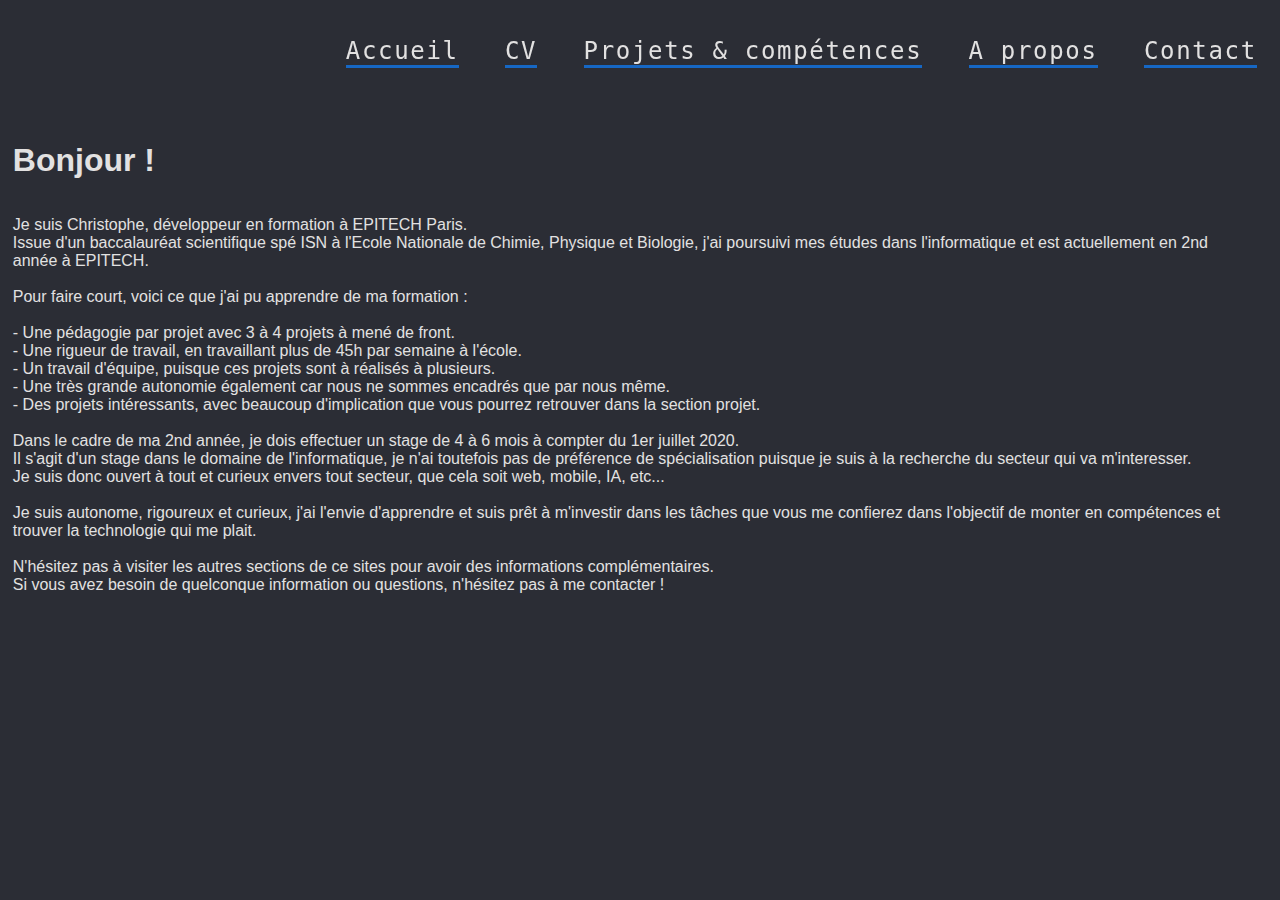
==== A propos.html @ 4cb5c3ec "Add files via upload" ====
<!DOCTYPE html>
<html>
    <head>
        <meta charset="utf-8" />
        <link rel="stylesheet" href="style.css" />
        <title>Christophe SOURINTHONE - A propos</title>
    </head>

    <body>
        <header>
            <div id = "conteneur">

                <section class="portfolio-experiment">
                    <a href="index.html" class="link">
                        <span class="text" >Accueil</span>
                        <span class="line -right"></span>
                        <span class="line -top"></span>
                        <span class="line -left"></span>
                        <span class="line -bottom"></span>
                    </a>
                </section>
                <section class="portfolio-experiment">
                    <a href="cv.html" class="link">
                        <span class="text" >CV</span>
                        <span class="line -right"></span>
                        <span class="line -top"></span>
                        <span class="line -left"></span>
                        <span class="line -bottom"></span>
                    </a>
                </section>
                <section class="portfolio-experiment">
                    <a href="projet.html" class="link">
                        <span class="text" >Projets & compétences</span>
                        <span class="line -right"></span>
                        <span class="line -top"></span>
                        <span class="line -left"></span>
                        <span class="line -bottom"></span>
                    </a>
                </section>
                <section class="portfolio-experiment">
                    <a href="A propos.html" class="link">
                        <span class="text" >A propos</span>
                        <span class="line -right"></span>
                        <span class="line -top"></span>
                        <span class="line -left"></span>
                        <span class="line -bottom"></span>
                    </a>
                </section>
                <section class="portfolio-experiment">
                    <a href="contact.html" class="link">
                        <span class="text" >Contact</span>
                        <span class="line -right"></span>
                        <span class="line -top"></span>
                        <span class="line -left"></span>
                        <span class="line -bottom"></span>
                    </a>
                </section>
            </div>
        </header>

        <h1 class = "texte_a_propos"><br><br>Bonjour !<br><br></h1>
        <p class = "texte_a_propos"> Je suis Christophe, développeur en formation à EPITECH Paris.</br>
            Issue d'un baccalauréat scientifique spé ISN à l'Ecole Nationale de Chimie, Physique et Biologie, j'ai poursuivi mes études dans l'informatique et est actuellement en 2nd année à EPITECH.<br>
            <br>
            Pour faire court, voici ce que j'ai pu apprendre de ma formation : <br><br>
             - Une pédagogie par projet avec 3 à 4 projets à mené de front.<br>
             - Une rigueur de travail, en travaillant plus de 45h par semaine à l'école.<br>
             - Un travail d'équipe, puisque ces projets sont à réalisés à plusieurs.<br>
             - Une très grande autonomie également car nous ne sommes encadrés que par nous même.<br>
             - Des projets intéressants, avec beaucoup d'implication que vous pourrez retrouver dans la section projet.<br><br>
            
            Dans le cadre de ma 2nd année, je dois effectuer un stage de 4 à 6 mois à compter du 1er juillet 2020.<br>
            Il s'agit d'un stage dans le domaine de l'informatique, je n'ai toutefois pas de préférence de spécialisation puisque je suis à la recherche du secteur qui va m'interesser. <br>
            Je suis donc ouvert à tout et curieux envers tout secteur, que cela soit web, mobile, IA, etc... <br> <br>
            Je suis autonome, rigoureux et curieux, j'ai l'envie d'apprendre et suis prêt à m'investir dans les tâches que vous me confierez dans l'objectif de monter en compétences et trouver la technologie qui me plait.<br><br>
            N'hésitez pas à visiter les autres sections de ce sites pour avoir des informations complémentaires.<br>
            Si vous avez besoin de quelconque information ou questions, n'hésitez pas à me contacter !
        </p>
    </body>
</html>
---- style.css ----
* {
    font-family: Arial, Helvetica, sans-serif;
    font-family: 'Lucida Sans', 'Lucida Sans Regular', 'Lucida Grande', 'Lucida Sans Unicode', Geneva, Verdana, sans-serif;
    margin: 0px;
    padding: 0px;
    box-sizing: border-box;
    color: rgb(226, 225, 225);
}

#rectangle { /* rectangle en fin de page */
    width  : 100%;
    height : 89px;
    position : absolute;
    bottom: 0%;
    background : rgba(7, 36, 99, 0.438);
    /* couleur a changer plus tard peut être */
}

body {
    background-color: #2b2d35;
}

/* --------------  main page -----------------*/
.phrase_accueil {
    color: rgb(226, 225, 225);
 
    position: absolute;
    top: 32%;
    left: 20%;
    padding-bottom: 20px;
    width: 60%;
    text-align: center
}

.sous_phrase { 
    font-size: 30px;

    position: absolute;
    top: 45%;
    left: 20%;
    padding-bottom: 20px;
    width: 60%;
    border-bottom: 2px #1667c4 solid;
    text-align: center
}

.recherche_stage {
    font-size: 20px;
    position: absolute;
    bottom: 2%;
    left: 20%;
    padding-bottom: 20px;
    width: 60%;
    text-align: center
}
/***************** fin main page ******************/

/* --------------  cv.html -------------- */
.pdf_cv {
    position: absolute;
    top: 10%;
    left: 25%;
}
/***************** fin cv.html *********************/

.texte_a_propos {
    position: relative;
    text-align: left;
    width: 95%;
    left: 1%;
}

/* -------------- Contact.html -------------- */
.mail {
    font-size: 110%;
    text-decoration: none;

    position: absolute;
    top: 43%;
    left: 22%;

    padding-bottom: 0px;
    width: 58%;
    text-align: center
}

.telephone {
   font-size: 110%;

    position: absolute;
    top: 50%;
    left: 18.2%;
    padding-bottom: 20px;
    width: 60%;
    text-align: center
}
/**************** fin contact.html *************/


#conteneur {
        display: flex;
        justify-content: flex-end;
        align-items: center;
        
}

.element {
    margin: 10px;
}

.contact {
    color: white;
    margin-left: 50%;
    position: absolute;
    bottom: 50px;
}
.link {
    text-decoration: none;
}

.logo_linkedin {
    position: absolute;
    top: 56%;
    left: 49.5%;
}

.logo_github {
    position: absolute;
    top: 56%;
    left: 46%;
}

HTML CSS 

Result 

EDIT ON

.portfolio-experiment, .scene {
height: 100vh;
overflow: hidden;
display: flex;
flex-wrap: wrap;
flex-wrap: wrap;
-webkit-display: flex;
-webkit-flex-wrap: wrap;
-webkit-flex-wrap: wrap;
position: absolute;
top: 0;
right: 0;
bottom: 0;
left: 0;
justify-content: center;
align-items: center;
-webkit-justify-content: center;
-webkit-align-items: center;
}

.portfolio-experiment {
background: #2b2d35;
}
.portfolio-experiment a {
color: white;
padding: 0.7em calc(0.7em * 1.2);
display: inline-block;
border: 3px solid transparent;
position: relative;
font-size: 1.5em;
cursor: pointer;
letter-spacing: 0.07em;
}
.portfolio-experiment a .text {
font-family: proxima-nova, monospace;
transform: translate3d(0, 0.7em, 0);
display: block;
transition: transform 0.4s cubic-bezier(0.2, 0, 0, 1) 0.4s;
}
.portfolio-experiment a:after {
position: absolute;
content: '';
bottom: -3px;
left: calc(0.7em * 1.2);
right: calc(0.7em * 1.2);
height: 3px;
background: #1667c4;
transition: transform 0.8s cubic-bezier(1, 0, 0.37, 1) 0.2s, right 0.2s cubic-bezier(0.04, 0.48, 0, 1) 0.6s, left 0.4s cubic-bezier(0.04, 0.48, 0, 1) 0.6s;
transform-origin: left;
}
.portfolio-experiment .line {
position: absolute;
background: #1667c4;
}/*#f26522*/
.portfolio-experiment .line.-right, .portfolio-experiment .line.-left {
width: 3px;
bottom: -3px;
top: -3px;
transform: scale3d(1, 0, 1);
}
.portfolio-experiment .line.-top, .portfolio-experiment .line.-bottom {
height: 3px;
left: -3px;
right: -3px;
transform: scale3d(0, 1, 1);
}
.portfolio-experiment .line.-right {
right: -3px;
transition: transform 0.1s cubic-bezier(1, 0, 0.65, 1.01) 0.23s;
transform-origin: top;
}
.portfolio-experiment .line.-top {
top: -3px;
transition: transform 0.08s linear 0.43s;
transform-origin: left;
}
.portfolio-experiment .line.-left {
left: -3px;
transition: transform 0.08s linear 0.51s;
transform-origin: bottom;
}
.portfolio-experiment .line.-bottom {
bottom: -3px;
transition: transform 0.3s cubic-bezier(1, 0, 0.65, 1.01);
transform-origin: right;
}
.portfolio-experiment a:hover .text,
.portfolio-experiment a:active .text {
transform: translate3d(0, 0, 0);
transition: transform 0.6s cubic-bezier(0.2, 0, 0, 1) 0.4s;
}
.portfolio-experiment a:hover:after,
.portfolio-experiment a:active:after {
transform: scale3d(0, 1, 1);
right: -3px;
left: -3px;
transform-origin: right;
transition: transform 0.2s cubic-bezier(1, 0, 0.65, 1.01) 0.17s, right 0.2s cubic-bezier(1, 0, 0.65, 1.01), left 0s 0.3s;
}
.portfolio-experiment a:hover .line,
.portfolio-experiment a:active .line {
transform: scale3d(1, 1, 1);
}
.portfolio-experiment a:hover .line.-right,
.portfolio-experiment a:active .line.-right {
transition: transform 0.1s cubic-bezier(1, 0, 0.65, 1.01) 0.2s;
transform-origin: bottom;
}
.portfolio-experiment a:hover .line.-top,
.portfolio-experiment a:active .line.-top {
transition: transform 0.08s linear 0.4s;
transform-origin: right;
}
.portfolio-experiment a:hover .line.-left,
.portfolio-experiment a:active .line.-left {
transition: transform 0.08s linear 0.48s;
transform-origin: top;
}
.portfolio-experiment a:hover .line.-bottom,
.portfolio-experiment a:active .line.-bottom {
transition: transform 0.5s cubic-bezier(0, 0.53, 0.29, 1) 0.56s;
transform-origin: left;
}
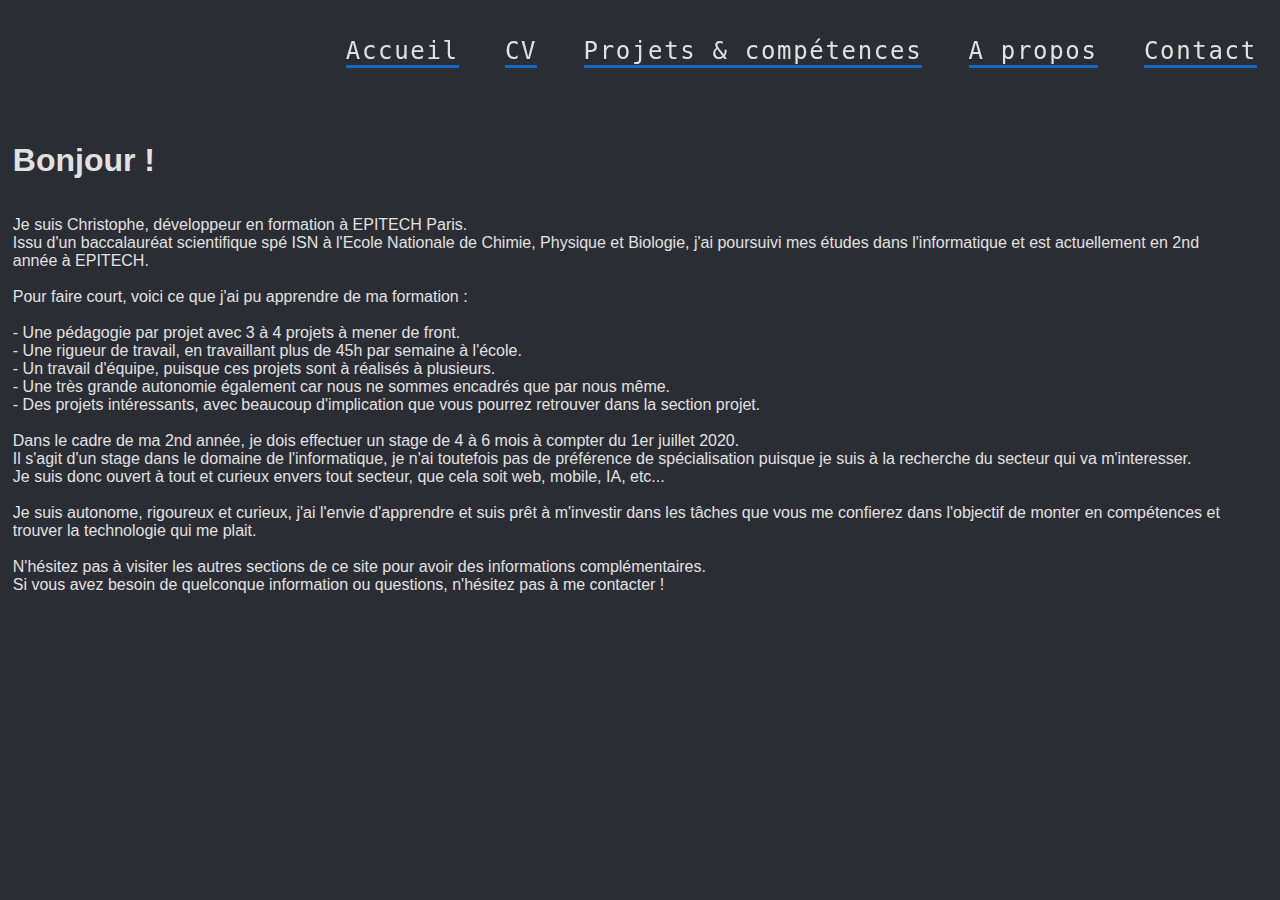
==== commit c82573d2: "Update A propos.html" ====
--- a/A propos.html
+++ b/A propos.html
@@ -60,10 +60,10 @@
 
         <h1 class = "texte_a_propos"><br><br>Bonjour !<br><br></h1>
         <p class = "texte_a_propos"> Je suis Christophe, développeur en formation à EPITECH Paris.</br>
-            Issue d'un baccalauréat scientifique spé ISN à l'Ecole Nationale de Chimie, Physique et Biologie, j'ai poursuivi mes études dans l'informatique et est actuellement en 2nd année à EPITECH.<br>
+            Issu d'un baccalauréat scientifique spé ISN à l'Ecole Nationale de Chimie, Physique et Biologie, j'ai poursuivi mes études dans l'informatique et est actuellement en 2nd année à EPITECH.<br>
             <br>
             Pour faire court, voici ce que j'ai pu apprendre de ma formation : <br><br>
-             - Une pédagogie par projet avec 3 à 4 projets à mené de front.<br>
+             - Une pédagogie par projet avec 3 à 4 projets à mener de front.<br>
              - Une rigueur de travail, en travaillant plus de 45h par semaine à l'école.<br>
              - Un travail d'équipe, puisque ces projets sont à réalisés à plusieurs.<br>
              - Une très grande autonomie également car nous ne sommes encadrés que par nous même.<br>
@@ -73,8 +73,8 @@
             Il s'agit d'un stage dans le domaine de l'informatique, je n'ai toutefois pas de préférence de spécialisation puisque je suis à la recherche du secteur qui va m'interesser. <br>
             Je suis donc ouvert à tout et curieux envers tout secteur, que cela soit web, mobile, IA, etc... <br> <br>
             Je suis autonome, rigoureux et curieux, j'ai l'envie d'apprendre et suis prêt à m'investir dans les tâches que vous me confierez dans l'objectif de monter en compétences et trouver la technologie qui me plait.<br><br>
-            N'hésitez pas à visiter les autres sections de ce sites pour avoir des informations complémentaires.<br>
+            N'hésitez pas à visiter les autres sections de ce site pour avoir des informations complémentaires.<br>
             Si vous avez besoin de quelconque information ou questions, n'hésitez pas à me contacter !
         </p>
     </body>
-</html>+</html>
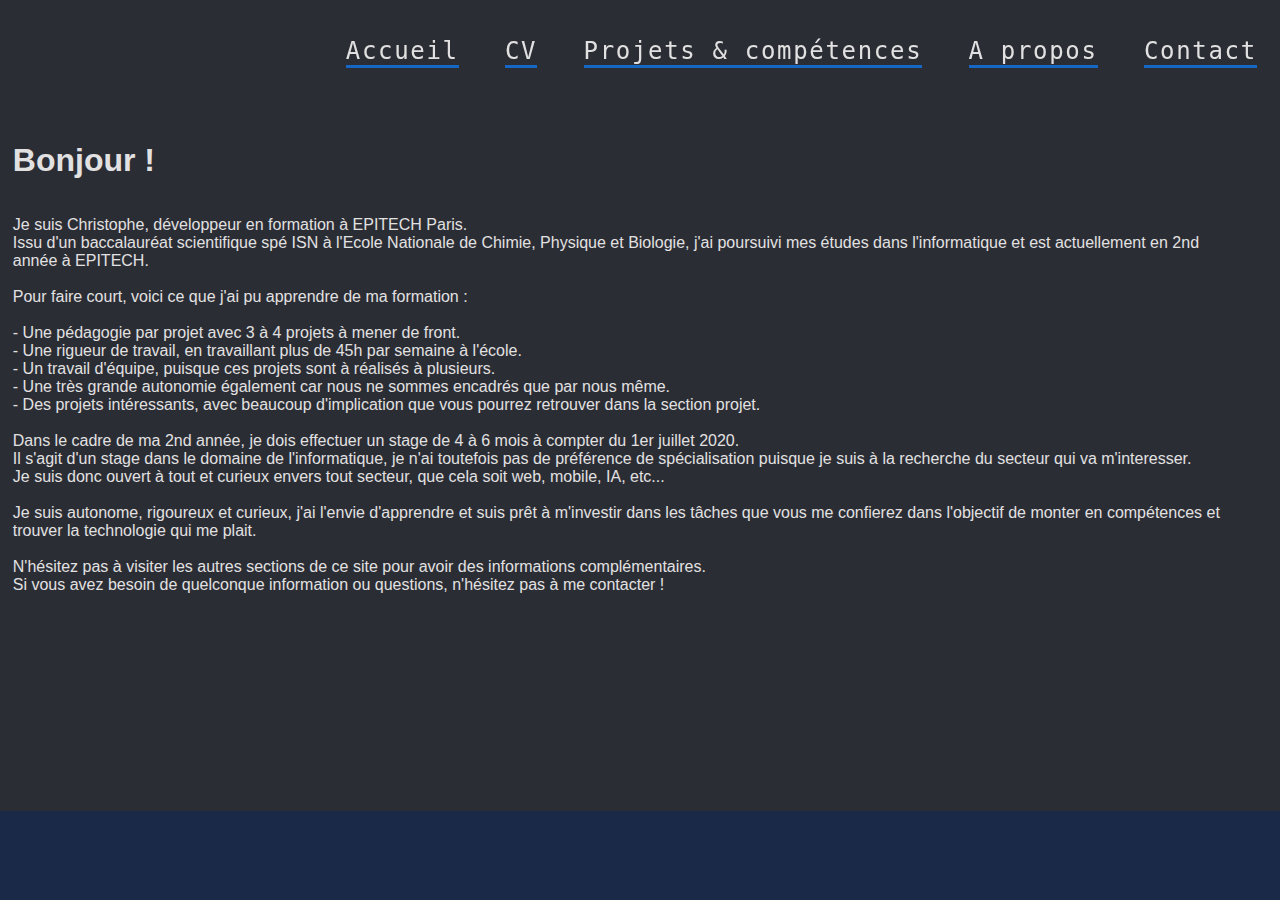
==== commit e37d5185: "Update A propos.html" ====
--- a/A propos.html
+++ b/A propos.html
@@ -56,6 +56,9 @@
                     </a>
                 </section>
             </div>
+            </div>
+                <div id = "rectangle">
+            </div>
         </header>
 
         <h1 class = "texte_a_propos"><br><br>Bonjour !<br><br></h1>
